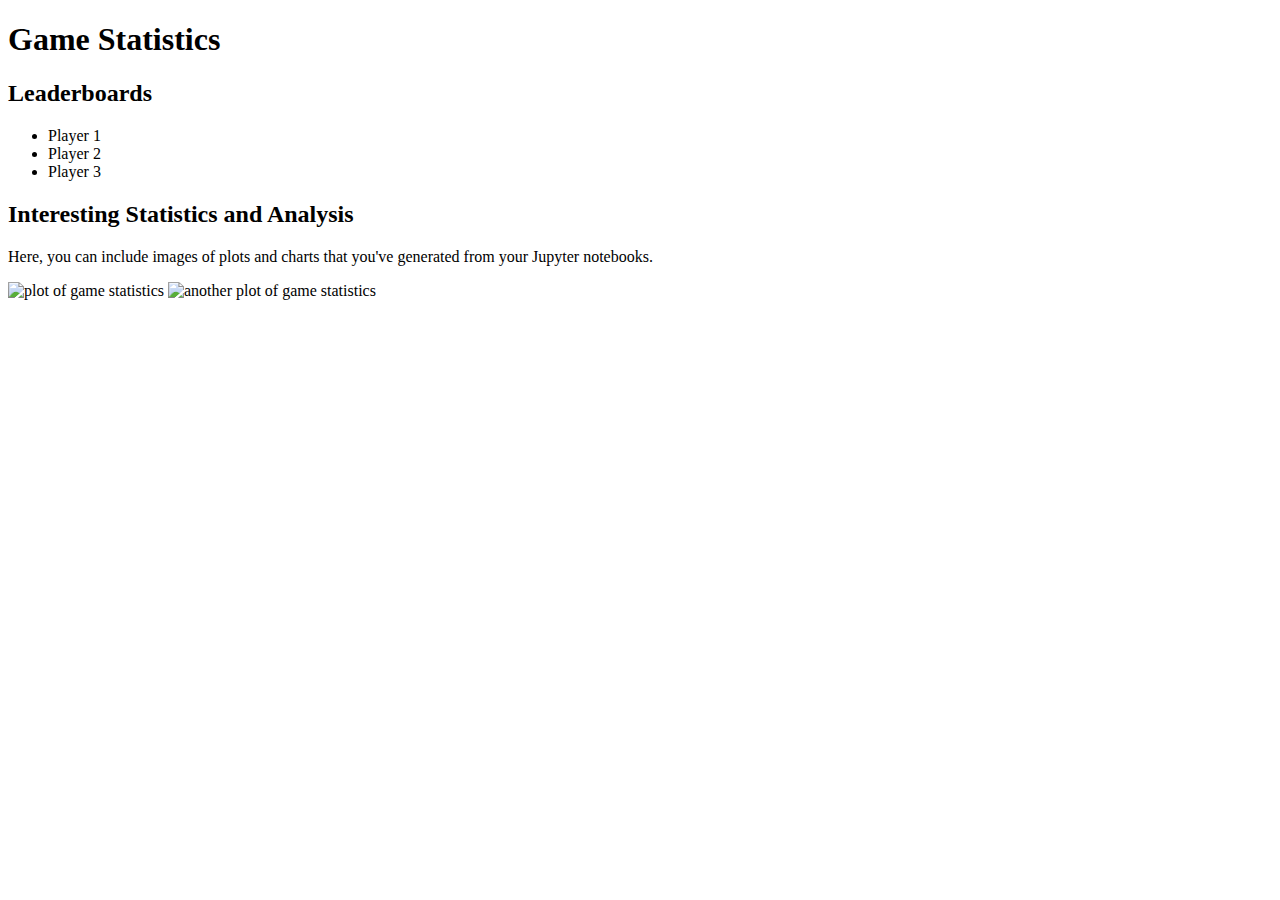
==== stats.html @ acc64378 "new file:   stats.html" ====
<!DOCTYPE html>
<html>
<head>
  <title>Game Statistics</title>
</head>
<body>
  <h1>Game Statistics</h1>
  <h2>Leaderboards</h2>
  <ul>
    <li>Player 1</li>
    <li>Player 2</li>
    <li>Player 3</li>
  </ul>

  <h2>Interesting Statistics and Analysis</h2>
  <p>
    Here, you can include images of plots and charts that you've generated from your Jupyter notebooks.
  </p>
  <img src="plot1.png" alt="plot of game statistics">
  <img src="plot2.png" alt="another plot of game statistics">
</body>
</html>
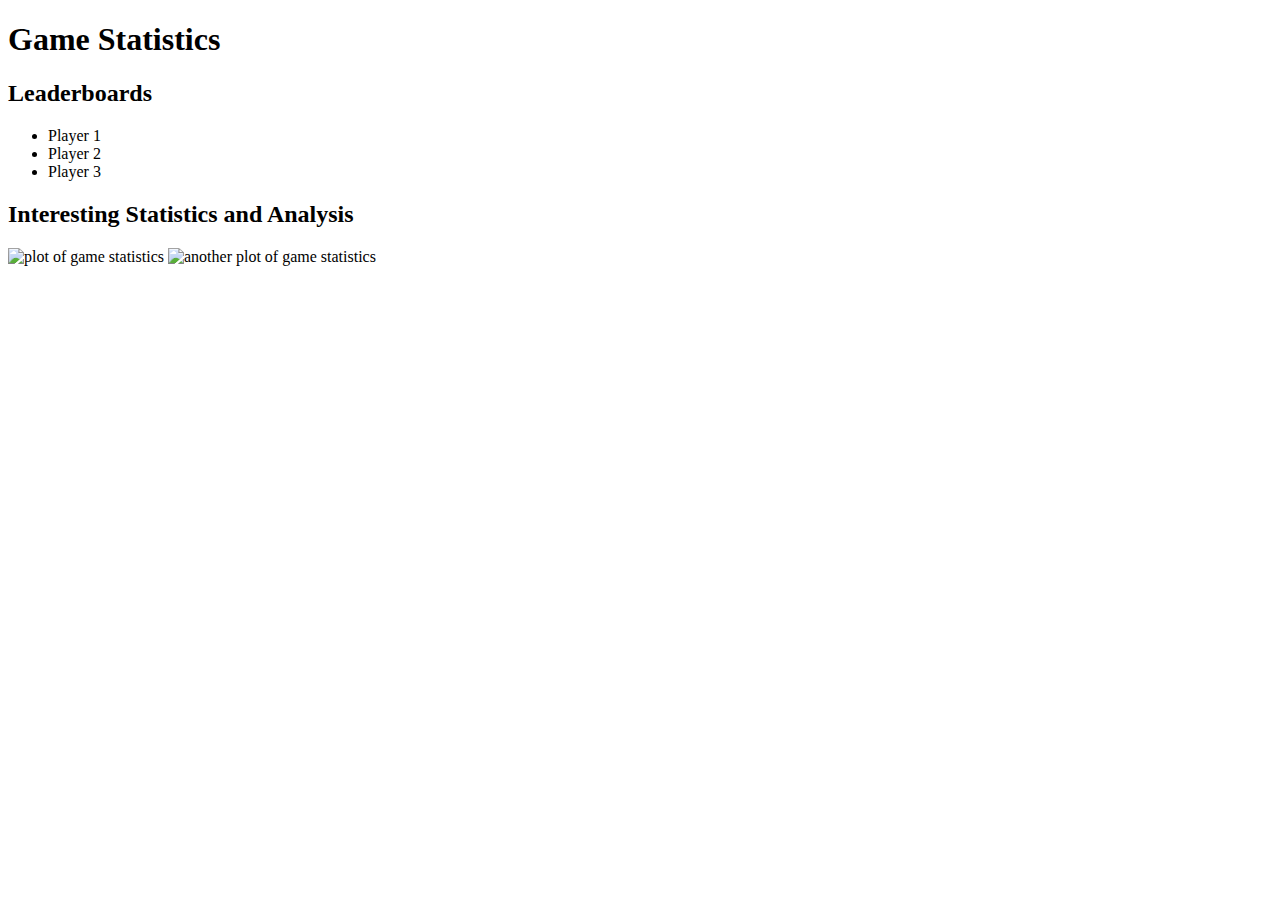
==== commit e6bbbdd2: "modified:   stats.html" ====
--- a/stats.html
+++ b/stats.html
@@ -14,7 +14,7 @@
 
   <h2>Interesting Statistics and Analysis</h2>
   <p>
-    Here, you can include images of plots and charts that you've generated from your Jupyter notebooks.
+    
   </p>
   <img src="plot1.png" alt="plot of game statistics">
   <img src="plot2.png" alt="another plot of game statistics">
